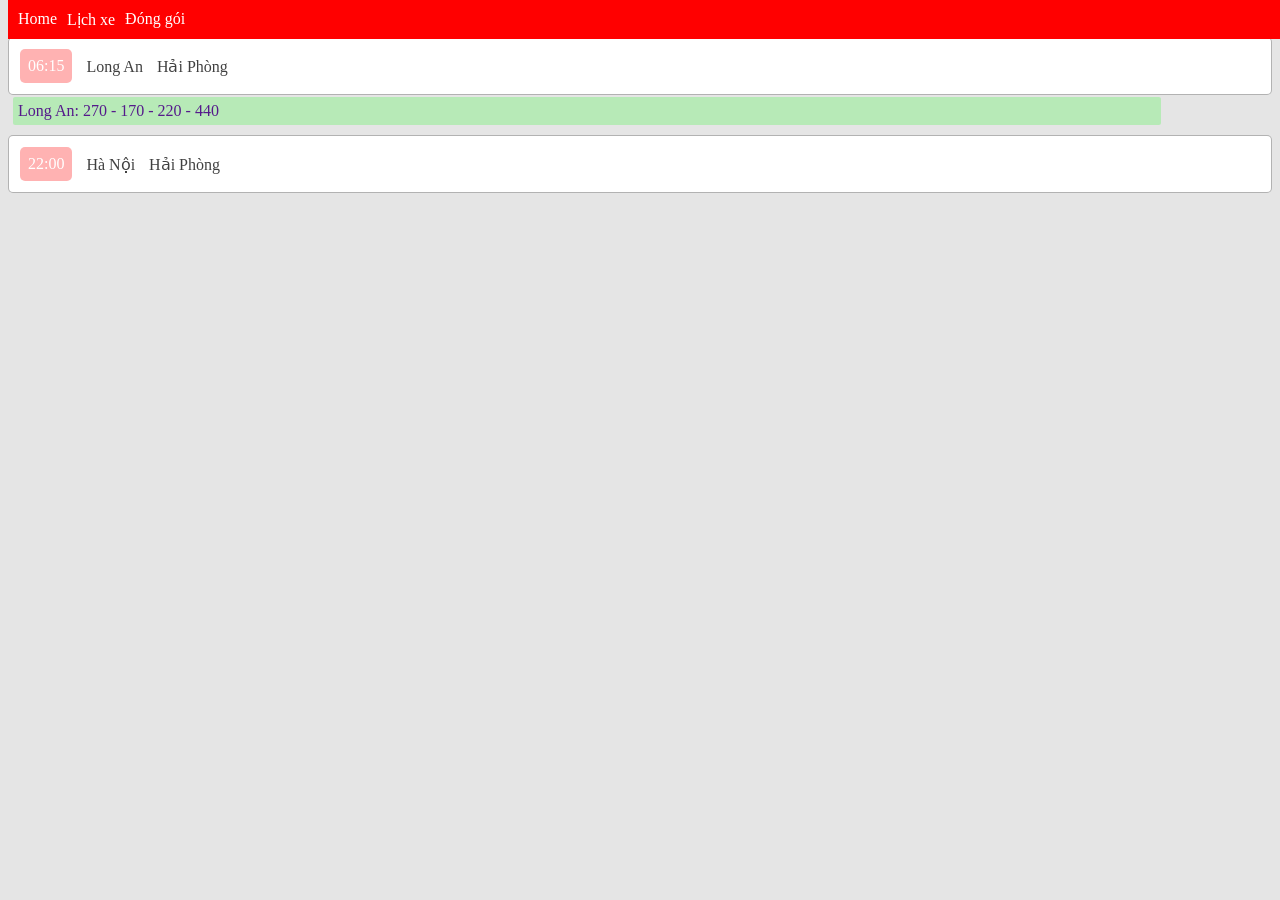
==== lichxe.html @ a90a753f "fdfds" ====
<!DOCTYPE html>
<html>
  <head>
    <meta name="viewport" content="width=device-width, initial-scale=1.0">
    <link rel="stylesheet" href="/menu/style.css?v=dev1">
    <title>
      Lịch xe đi
    </title>
    <link rel="stylesheet" href="/lichxe_files/style.css?v=dev1">
  </head>

  <body style="background-color:rgba(0,0,0,0.1);">
    <script src="/menu/main.js"></script>
    THEO KHUNG GIỜ:<BR>
    
    <a href="">
      <div class="line">
        <table style="border:0px;">
          <tr>
            <td>
              <div class="thoi-gian">
                06:15
              </div>
            </td>
            <td>
              <span class="diem-xe-den">
                Long An
              </span>
              <span class="diem-xe-den">
                Hải Phòng
              </span>
            </td>
          </tr>          
        </table>  
      </div>

      <div class="chi-tiet">
          Long An: 270 - 170 - 220 - 440
      </div>
    </a>

    
    <a href="">
      <div class="line">
        <table style="border:0px;">
          <tr>
            <td>
              <div class="thoi-gian">
                22:00
              </div>
            </td>
            <td>
              <span class="diem-xe-den">
                Hà Nội
              </span>
              <span class="diem-xe-den">
                Hải Phòng
              </span>
            </td>
          </tr>
          
        </table>  
      </div>
    </a>
    
  </body>
</html>
---- menu/style.css ----
a{text-decoration: none;}
.menu
{
    position:fixed;
    top:0;
    width:100%;
    background-color: red;
    padding:10px;
    color:white;
    text-align: center;
    display: flex;
    flex-direction: row;
}

.menu-button
{
    color:white;
    margin-right:10px;
}
---- lichxe_files/style.css ----
a
{
    text-decoration:none;
}

.line 
{
    margin-top:10px;
    padding:8px;
    border-radius:5px;
    border:solid 0.5px rgba(0,0,0,0.3);
    background:white;
}

.chi-tiet
{
    margin-top:2px;
    margin-left:5px;
    width:90%;
    padding:5px;
    border-radius:2px;
    background-color:rgba(0,255,0,0.2);
}


.thoi-gian 
{
    background: rgba(255,0,0,0.3);
    color:white;
    padding:8px;
    border-radius:5px;
}

.diem-xe-den
{
    color:rgba(0,0,0,0.75);
    margin-left:10px;
}
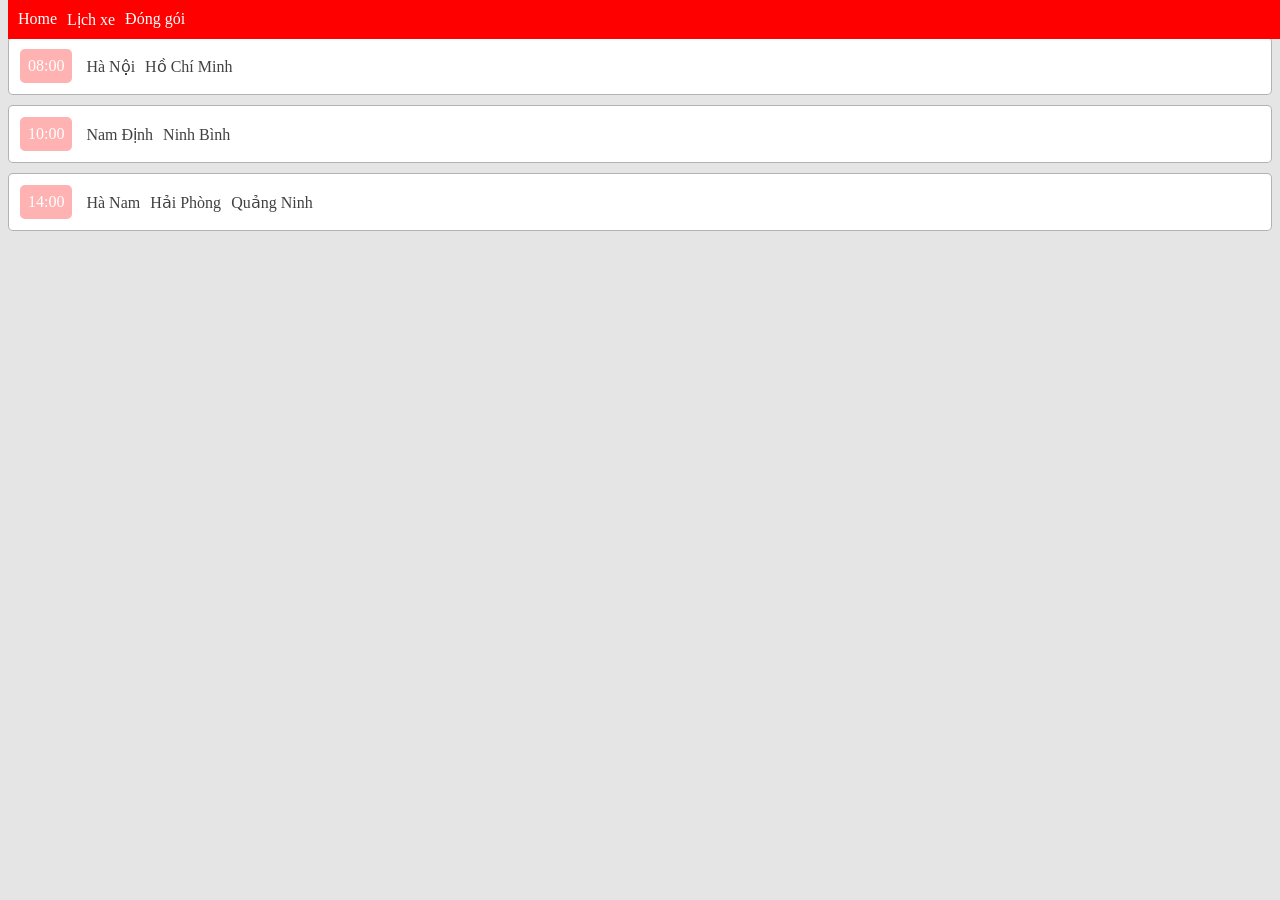
==== commit 9dc58bc6: "dffdss" ====
--- a/lichxe.html
+++ b/lichxe.html
@@ -7,61 +7,14 @@
       Lịch xe đi
     </title>
     <link rel="stylesheet" href="/lichxe_files/style.css?v=dev1">
+    <script src="/data/tinh.js?v=dev1"></script>
+    <script src="/data/tttc.js?v=dev1"></script>
+    <script src="/data/buucuc.js?v=dev1"></script>
   </head>
 
   <body style="background-color:rgba(0,0,0,0.1);">
     <script src="/menu/main.js"></script>
     THEO KHUNG GIỜ:<BR>
-    
-    <a href="">
-      <div class="line">
-        <table style="border:0px;">
-          <tr>
-            <td>
-              <div class="thoi-gian">
-                06:15
-              </div>
-            </td>
-            <td>
-              <span class="diem-xe-den">
-                Long An
-              </span>
-              <span class="diem-xe-den">
-                Hải Phòng
-              </span>
-            </td>
-          </tr>          
-        </table>  
-      </div>
-
-      <div class="chi-tiet">
-          Long An: 270 - 170 - 220 - 440
-      </div>
-    </a>
-
-    
-    <a href="">
-      <div class="line">
-        <table style="border:0px;">
-          <tr>
-            <td>
-              <div class="thoi-gian">
-                22:00
-              </div>
-            </td>
-            <td>
-              <span class="diem-xe-den">
-                Hà Nội
-              </span>
-              <span class="diem-xe-den">
-                Hải Phòng
-              </span>
-            </td>
-          </tr>
-          
-        </table>  
-      </div>
-    </a>
-    
+    <script src="/lichxe_files/main.js?v=dev1"></script>
   </body>
 </html>
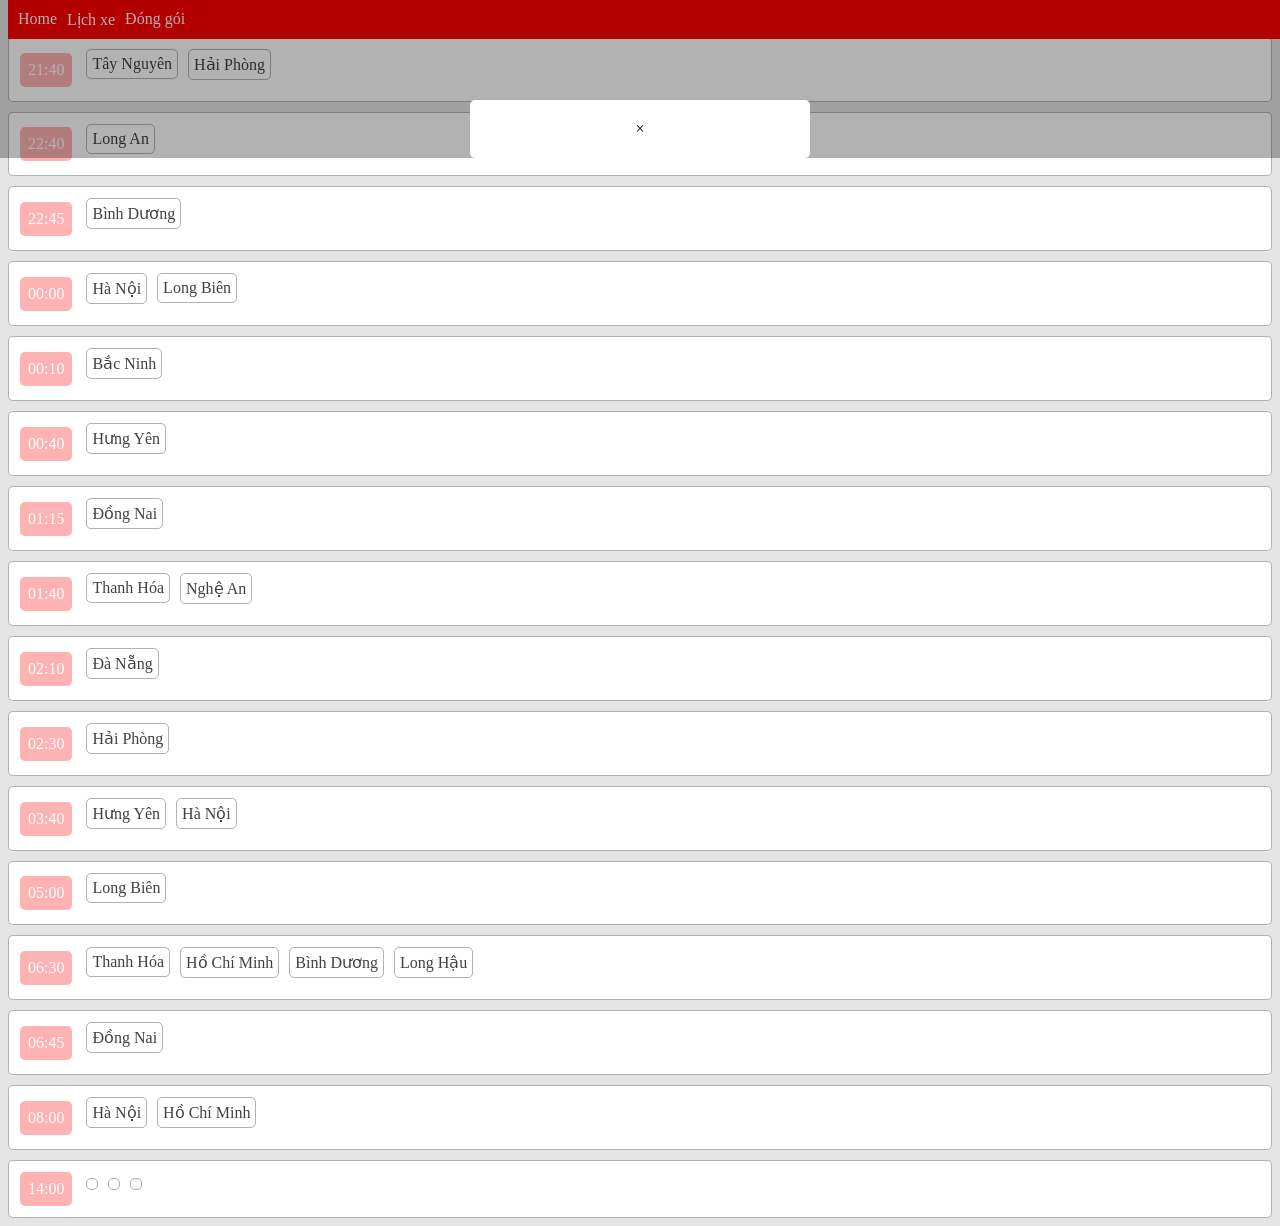
==== commit 658bbae2: "dffdss" ====
--- a/lichxe.html
+++ b/lichxe.html
@@ -14,6 +14,7 @@
 
   <body style="background-color:rgba(0,0,0,0.1);">
     <script src="/menu/main.js"></script>
+    <script src="/lichxe_files/divthongbao.js"></script>
     THEO KHUNG GIỜ:<BR>
     <script src="/lichxe_files/main.js?v=dev1"></script>
   </body>
--- a/lichxe_files/style.css
+++ b/lichxe_files/style.css
@@ -35,4 +35,26 @@
 {
     color:rgba(0,0,0,0.75);
     margin-left:10px;
-}+    margin-bottom: 10px;
+    border-radius: 5px;
+    padding:5px;
+    border:solid 0.5px rgba(0,0,0,0.3);
+    float:left;
+}
+
+.diem-xe-den__selected
+{
+    background: rgba(51,130,197,1);
+    color:white;
+    padding:6px;
+}
+
+.thong-bao
+{
+    position: fixed;
+    top: 0px;
+    left: 0px;
+    width: 100%;
+    background: rgba(0,0,0,0.3);
+    z-index:100;
+}
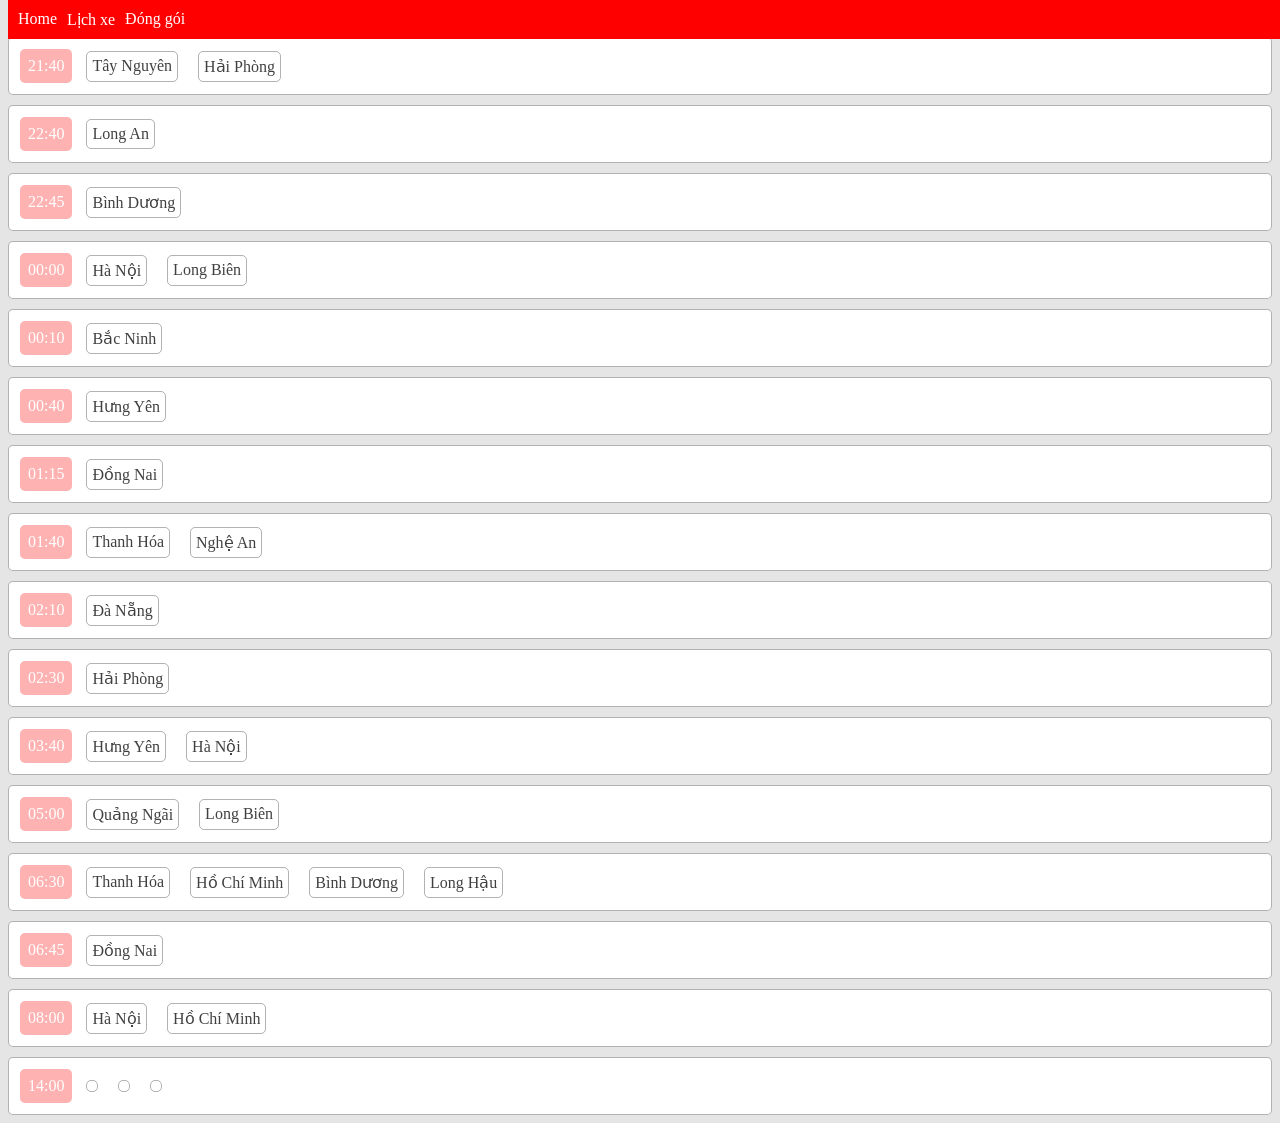
==== commit 74be8529: "dffdss" ====
--- a/lichxe.html
+++ b/lichxe.html
@@ -15,6 +15,7 @@
   <body style="background-color:rgba(0,0,0,0.1);">
     <script src="/menu/main.js"></script>
     <script src="/lichxe_files/divthongbao.js"></script>
+    <script src="/lichxe_files/tracuumadoan.js"></script>
     THEO KHUNG GIỜ:<BR>
     <script src="/lichxe_files/main.js?v=dev1"></script>
   </body>
--- a/lichxe_files/style.css
+++ b/lichxe_files/style.css
@@ -35,7 +35,6 @@
 {
     color:rgba(0,0,0,0.75);
     margin-left:10px;
-    margin-bottom: 10px;
     border-radius: 5px;
     padding:5px;
     border:solid 0.5px rgba(0,0,0,0.3);
@@ -49,12 +48,30 @@
     padding:6px;
 }
 
+.diem-xe-den__container
+{
+    display: flex;
+    flex-wrap: wrap;
+    gap: 10px;
+}
+
+.divTraCuu
+{
+    margin-top:10px;
+    padding:8px;
+    border-radius:5px;
+    border:solid 0.5px rgba(0,0,0,0.3);
+    background:white;
+}
+
 .thong-bao
 {
     position: fixed;
     top: 0px;
     left: 0px;
     width: 100%;
+    height:100vh;
     background: rgba(0,0,0,0.3);
     z-index:100;
+    display: none;
 }
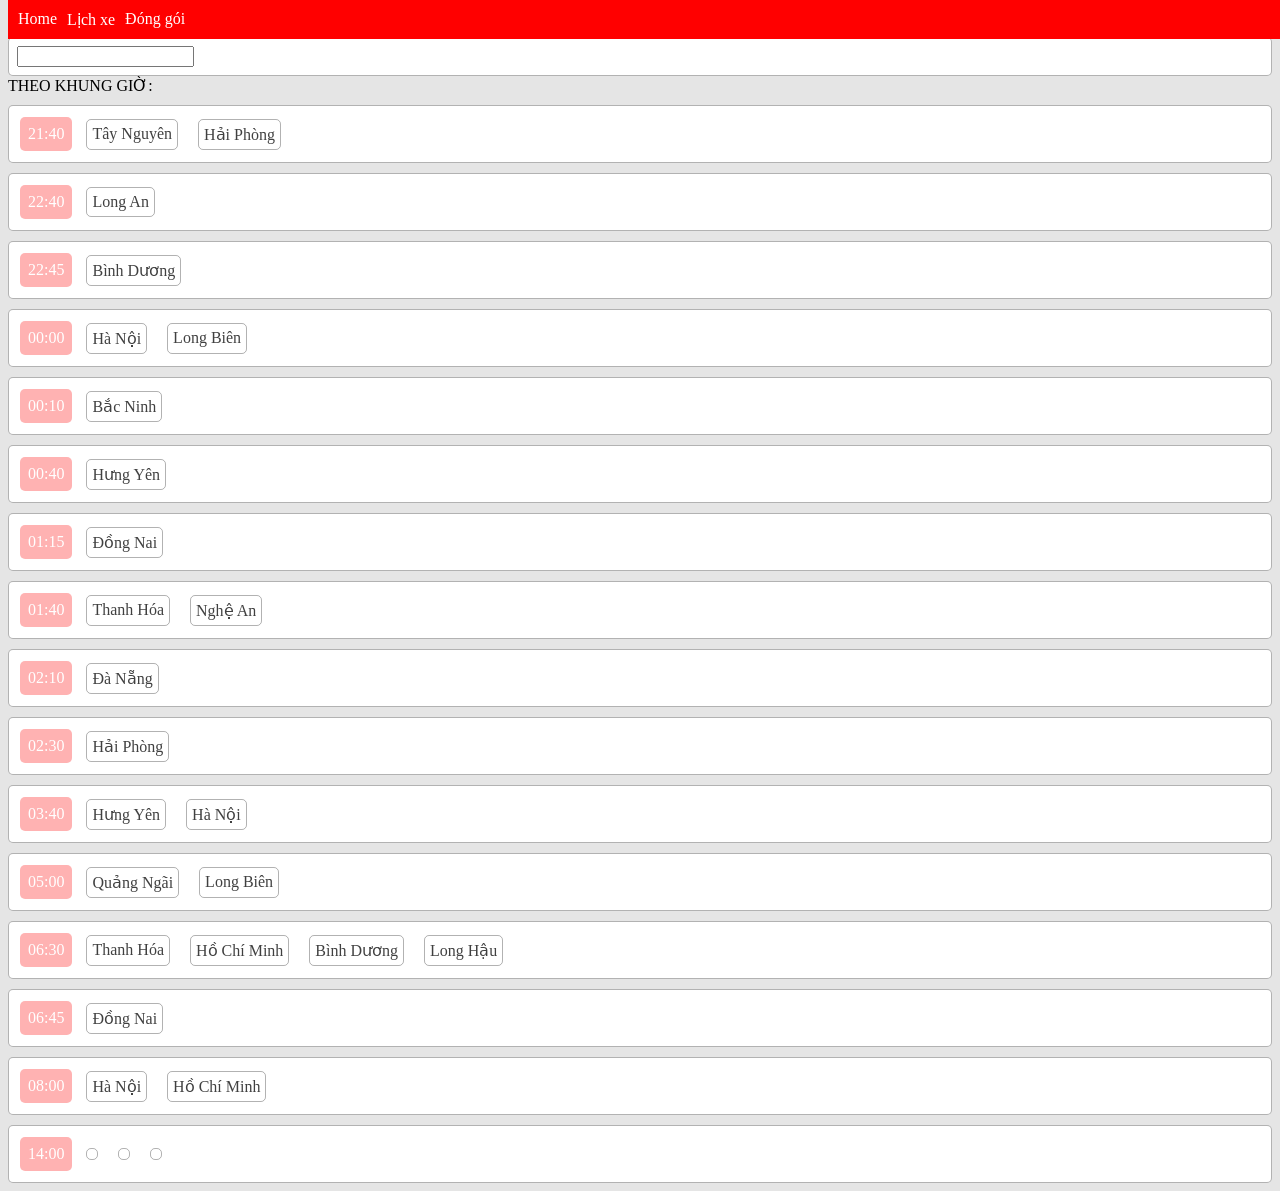
==== commit 20cc9823: "dffdss" ====
--- a/lichxe.html
+++ b/lichxe.html
@@ -15,6 +15,7 @@
   <body style="background-color:rgba(0,0,0,0.1);">
     <script src="/menu/main.js"></script>
     <script src="/lichxe_files/divthongbao.js"></script>
+    Tra cứu mã đoạn:<BR>
     <script src="/lichxe_files/tracuumadoan.js"></script>
     THEO KHUNG GIỜ:<BR>
     <script src="/lichxe_files/main.js?v=dev1"></script>
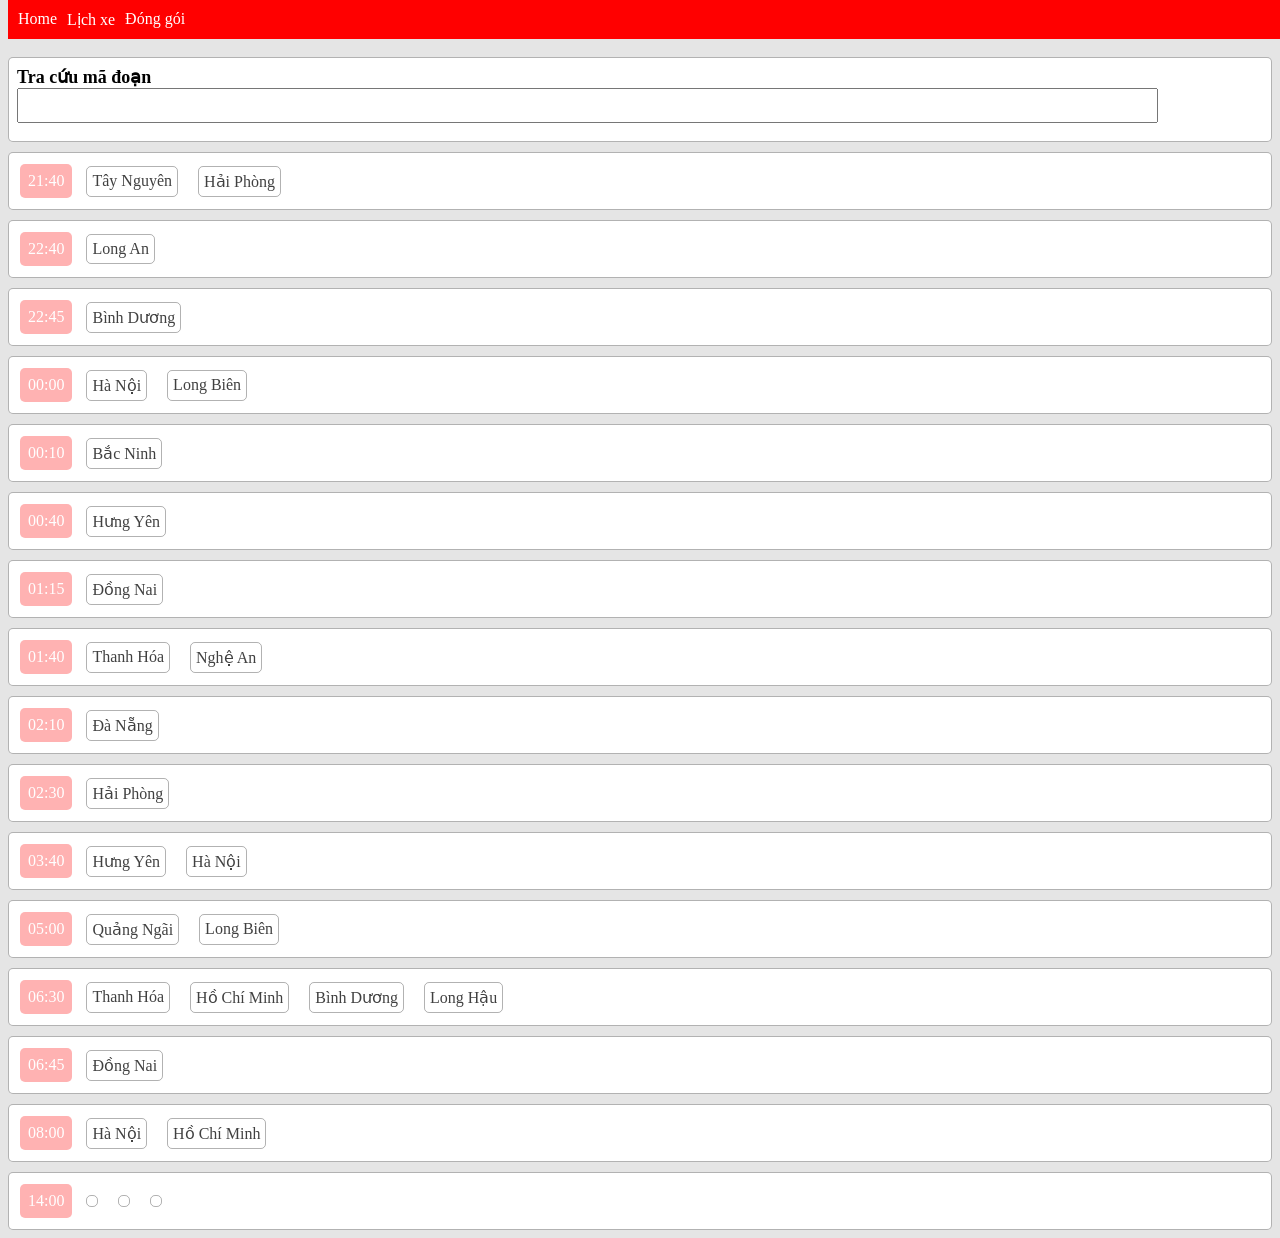
==== commit bbaec97f: "dffdss" ====
--- a/lichxe.html
+++ b/lichxe.html
@@ -17,7 +17,6 @@
     <script src="/lichxe_files/divthongbao.js"></script>
     Tra cứu mã đoạn:<BR>
     <script src="/lichxe_files/tracuumadoan.js"></script>
-    THEO KHUNG GIỜ:<BR>
     <script src="/lichxe_files/main.js?v=dev1"></script>
   </body>
 </html>
--- a/lichxe_files/style.css
+++ b/lichxe_files/style.css
@@ -57,7 +57,7 @@
 
 .divTraCuu
 {
-    margin-top:10px;
+    margin-top:30px;
     padding:8px;
     border-radius:5px;
     border:solid 0.5px rgba(0,0,0,0.3);
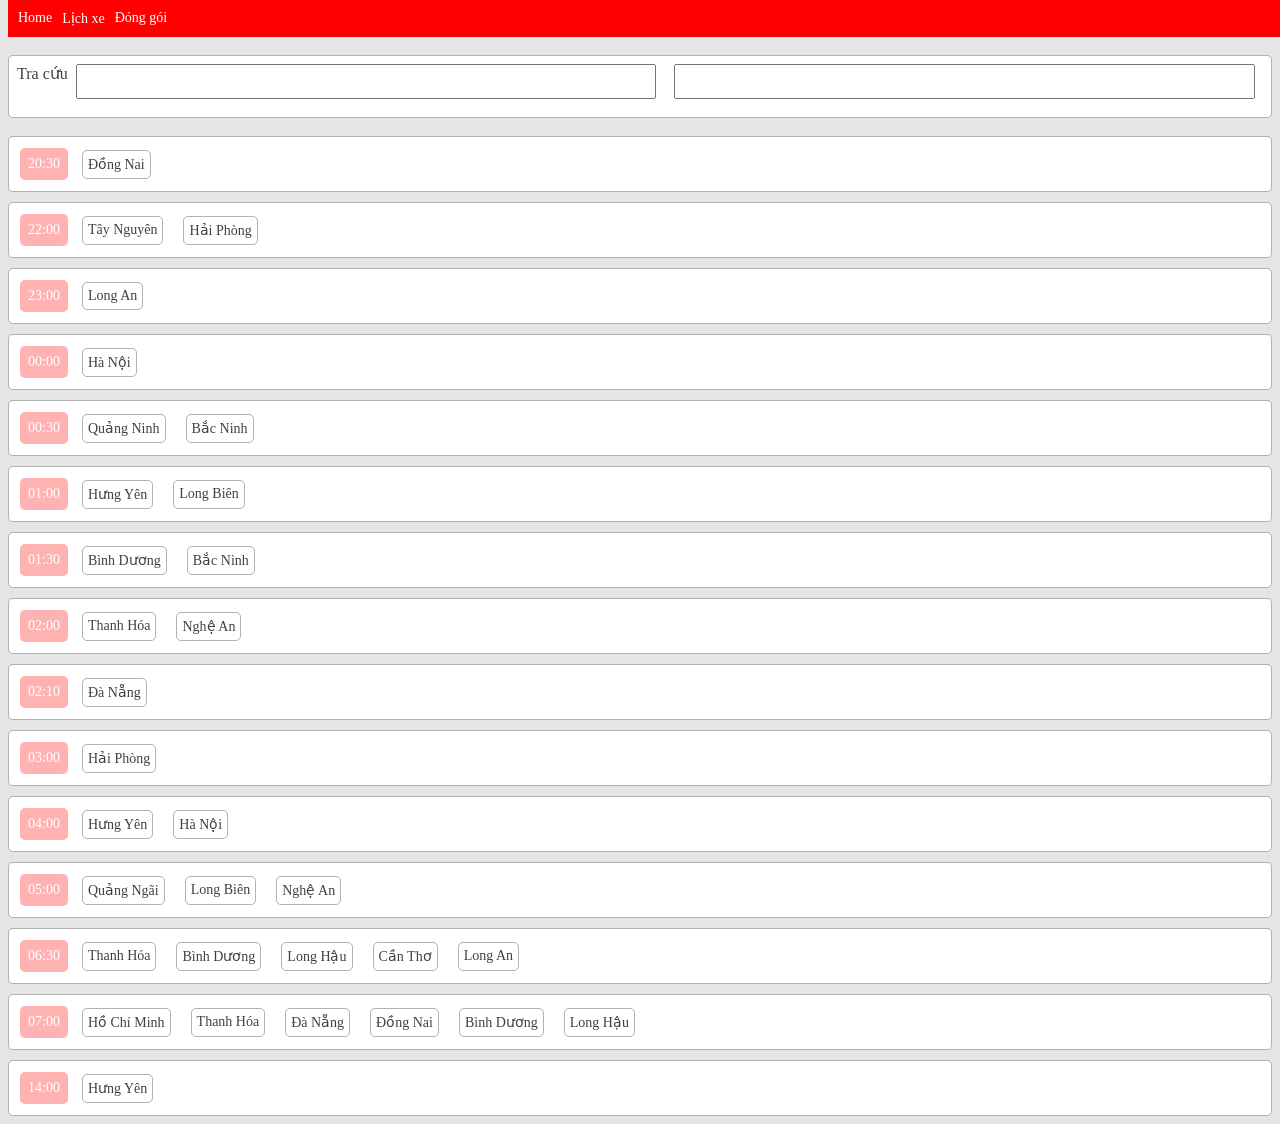
==== commit ceb96c2d: "dffdss" ====
--- a/lichxe.html
+++ b/lichxe.html
@@ -12,7 +12,7 @@
     <script src="/data/buucuc.js?v=dev1"></script>
   </head>
 
-  <body style="background-color:rgba(0,0,0,0.1);">
+  <body style="background-color:rgba(0,0,0,0.1);font-size: 14px;color:rgba(0,0,0,0.75)">
     <script src="/menu/main.js"></script>
     <script src="/lichxe_files/divthongbao.js"></script>
     Tra cứu mã đoạn:<BR>
--- a/lichxe_files/style.css
+++ b/lichxe_files/style.css
@@ -57,11 +57,21 @@
 
 .divTraCuu
 {
+    display:flex;
+gap:8px;
     margin-top:30px;
     padding:8px;
     border-radius:5px;
     border:solid 0.5px rgba(0,0,0,0.3);
     background:white;
+}
+
+.divTraCuu_container
+{
+    display:flex;
+    flex-wrap: wrap;
+    gap:8px;
+    flex-direction:column;
 }
 
 .thong-bao
